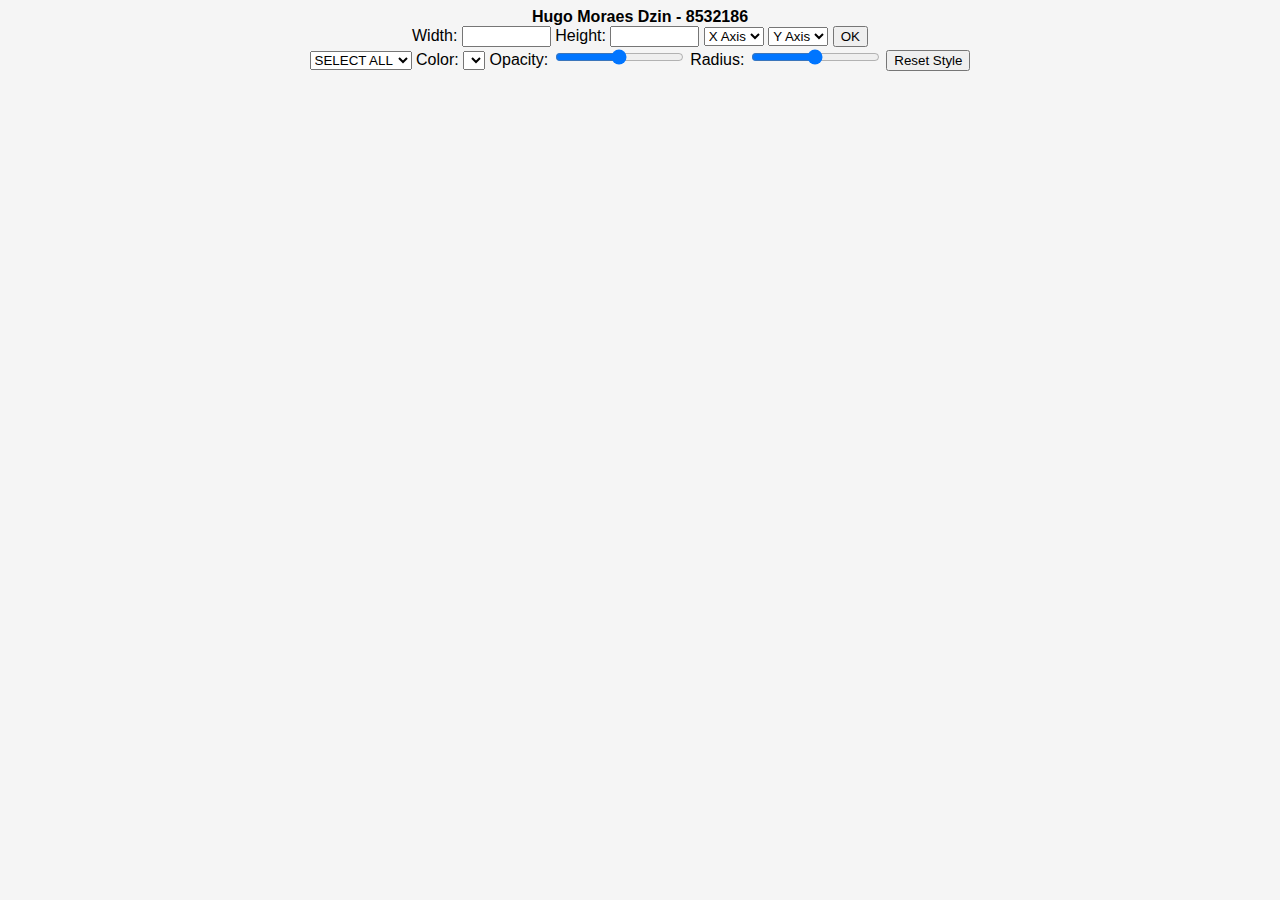
==== index.html @ 14e511bf "mais coisa" ====
<!DOCTYPE html>
<html lang="en">
<head>
	<meta charset="UTF-8">
	<title>D3</title>
	<script src="https://d3js.org/d3.v3.min.js"></script>
  <script src="https://ajax.googleapis.com/ajax/libs/jquery/3.2.1/jquery.min.js">
  </script>

  <link rel="stylesheet" type="text/css" href="styles.css">
  <link rel="shortcut icon" type="image/x-icon" href="favicon.ico">
</head>
<body>

  <div align="center">
    <h4>Hugo Moraes Dzin - 8532186</h4>

    <div>
      <div>
        Width: <input id="txtCanvasWidth" type="text" size="8">
        Height: <input id="txtCanvasHeight" type="text" size="8">

        <select class="selAxis" id="selX">
          <option value="" disabled selected>X Axis</option>
        </select>
        <select class="selAxis" id="selY">
          <option value="" disabled selected>Y Axis</option>
        </select>
        <input type="button" id="btnOk" value="OK">
        <span id="message"></span>
        <br>
      </div>

      <div>
        <select id="selCountry">
          <option value="ALL">SELECT ALL</option>
        </select>

        Color:
        <select id="selColor"></select>

        Opacity: <span id="txtOpacity"></span>
        <input type="range"
               id="rngOpacity"
               min="0.0" max="1.0" step="0.01">

        Radius: <span id="txtRadius"></span>
        <input type="range"
               id="rngRadius"
               min="0.0" max="10" step="0.1">

        <input type="button" id="btnReset" value="Reset Style">
      </div>
    </div>



    <div id="d3-container"></div>
  </div>

	<script src="script.js"></script>
</body>
</html>
---- styles.css ----
body {
    background-color: whitesmoke;
    font-family: sans-serif;
}

h4 {
    margin: 0;
    padding: 0;
}

svg {
    /* background-color: white; */
}

option[disabled] {
    display: none;
}

.axis {
    fill: none;
    stroke: black;
    shape-rendering: crispEdges;
}

.axis text {
    fill: black;
    stroke: none;
    font-size: 0.75rem;
}
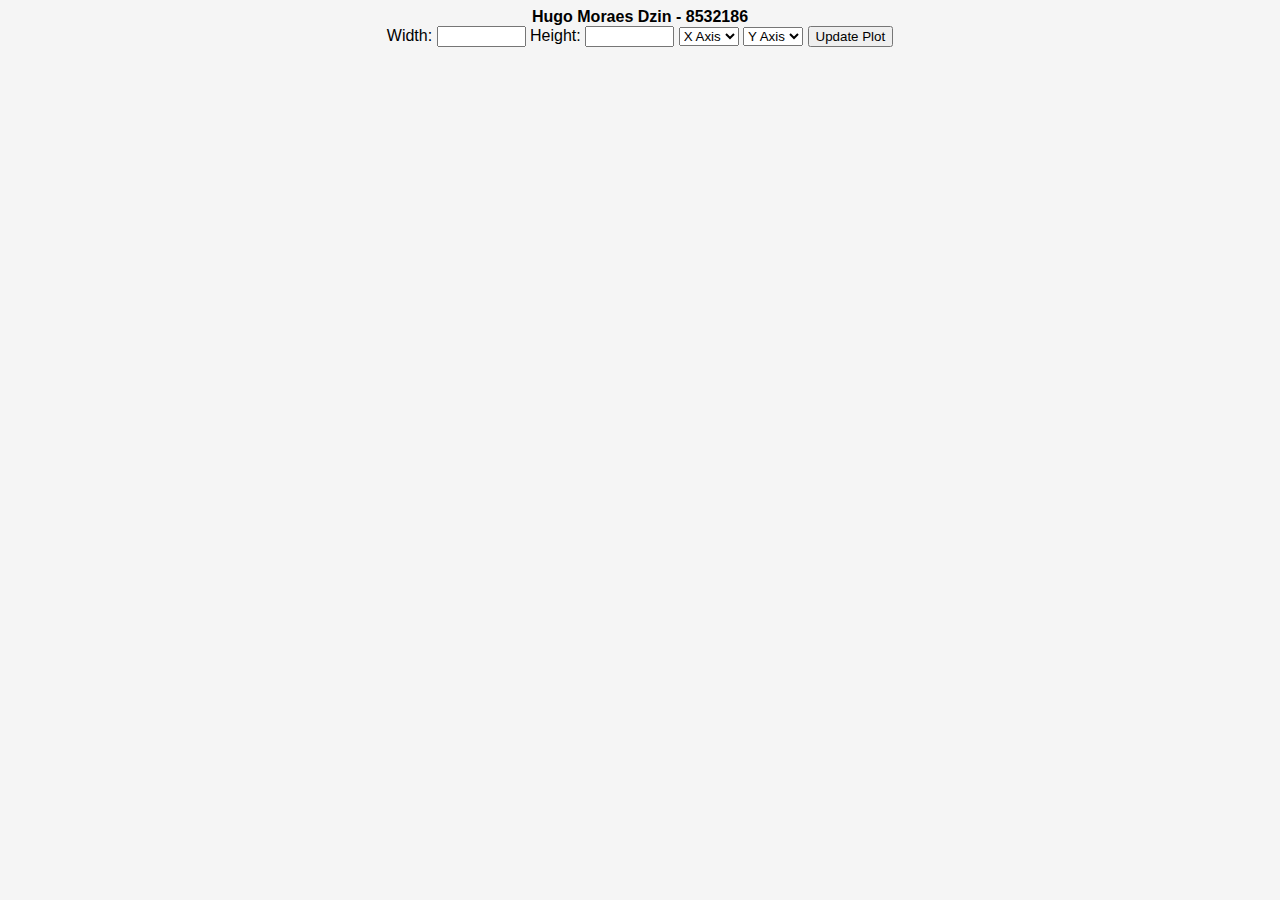
==== commit 5d61e209: "esconde opcoes antes do 1o plot" ====
--- a/index.html
+++ b/index.html
@@ -12,10 +12,10 @@
 </head>
 <body>
 
-  <div align="center">
+  <div style="text-align: center;">
     <h4>Hugo Moraes Dzin - 8532186</h4>
 
-    <div>
+    <div style="display: inline-block; text-align: left;">
       <div>
         Width: <input id="txtCanvasWidth" type="text" size="8">
         Height: <input id="txtCanvasHeight" type="text" size="8">
@@ -26,16 +26,21 @@
         <select class="selAxis" id="selY">
           <option value="" disabled selected>Y Axis</option>
         </select>
-        <input type="button" id="btnOk" value="OK">
+        <input type="button" id="btnOk" value="Update Plot">
         <span id="message"></span>
         <br>
       </div>
 
-      <div>
+      <div class="hidden">
+        <input type="checkbox" id="chkInverted">
+        <label for="chkInverted">Invert selection</label>
+
         <select id="selCountry">
           <option value="ALL">SELECT ALL</option>
         </select>
+      </div>
 
+      <div class="hidden">
         Color:
         <select id="selColor"></select>
 
--- a/styles.css
+++ b/styles.css
@@ -8,8 +8,8 @@
     padding: 0;
 }
 
-svg {
-    /* background-color: white; */
+.hidden {
+    display: none;
 }
 
 option[disabled] {
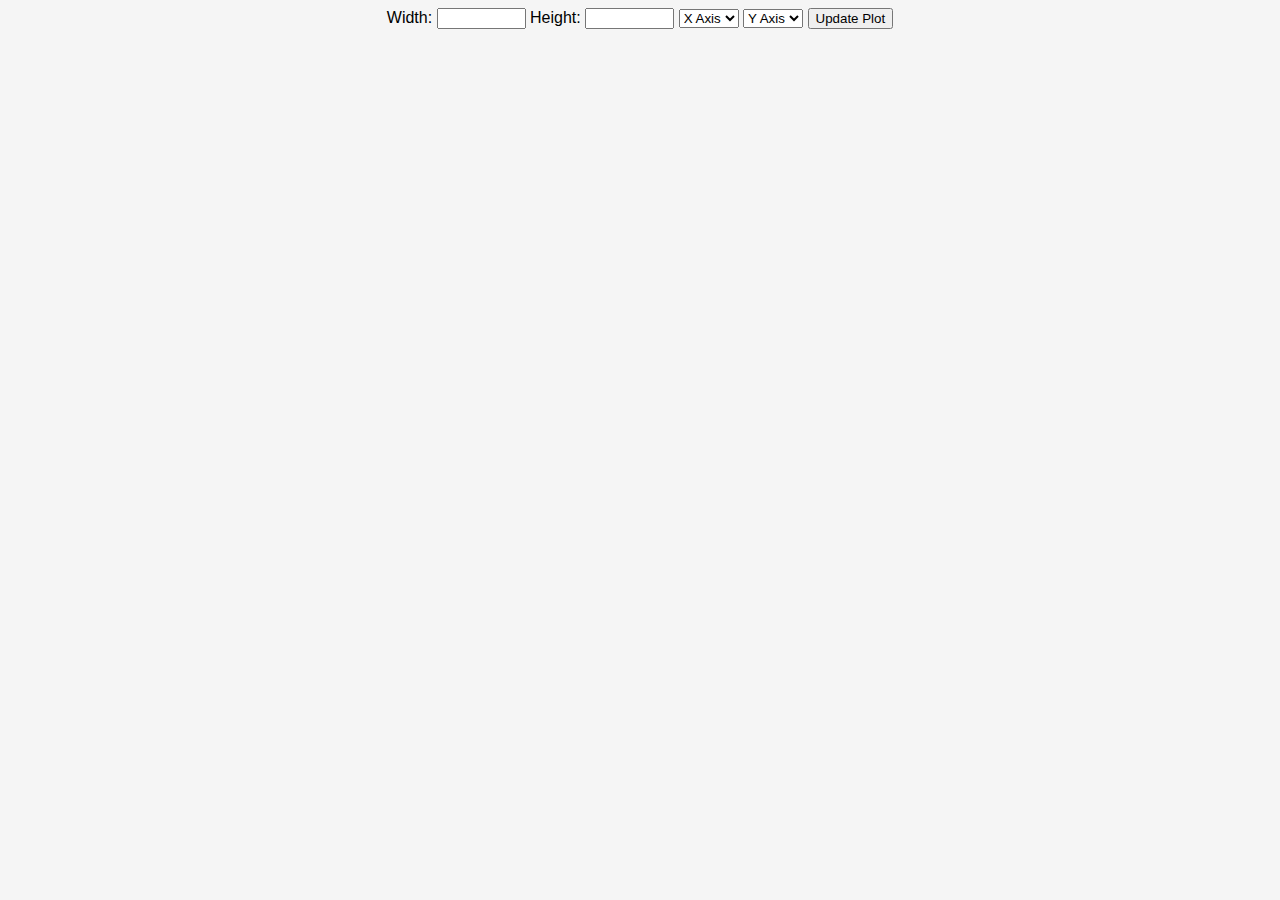
==== commit 5fdfbe19: "nome nusp" ====
--- a/index.html
+++ b/index.html
@@ -1,4 +1,5 @@
 <!DOCTYPE html>
+<!-- Hugo Moraes Dzin 8532186 -->
 <html lang="en">
 <head>
 	<meta charset="UTF-8">
@@ -13,8 +14,6 @@
 <body>
 
   <div style="text-align: center;">
-    <h4>Hugo Moraes Dzin - 8532186</h4>
-
     <div style="display: inline-block; text-align: left;">
       <div>
         Width: <input id="txtCanvasWidth" type="text" size="8">
@@ -37,7 +36,10 @@
 
         <select id="selCountry">
           <option value="ALL">SELECT ALL</option>
+          <option value="MOUSE">MOUSE SELECTION</option>
         </select>
+
+        <span id="txtMouseSelection"></span>
       </div>
 
       <div class="hidden">
--- a/styles.css
+++ b/styles.css
@@ -1,11 +1,8 @@
+/* Hugo Moraes Dzin 8532186 */
+
 body {
     background-color: whitesmoke;
     font-family: sans-serif;
-}
-
-h4 {
-    margin: 0;
-    padding: 0;
 }
 
 .hidden {
